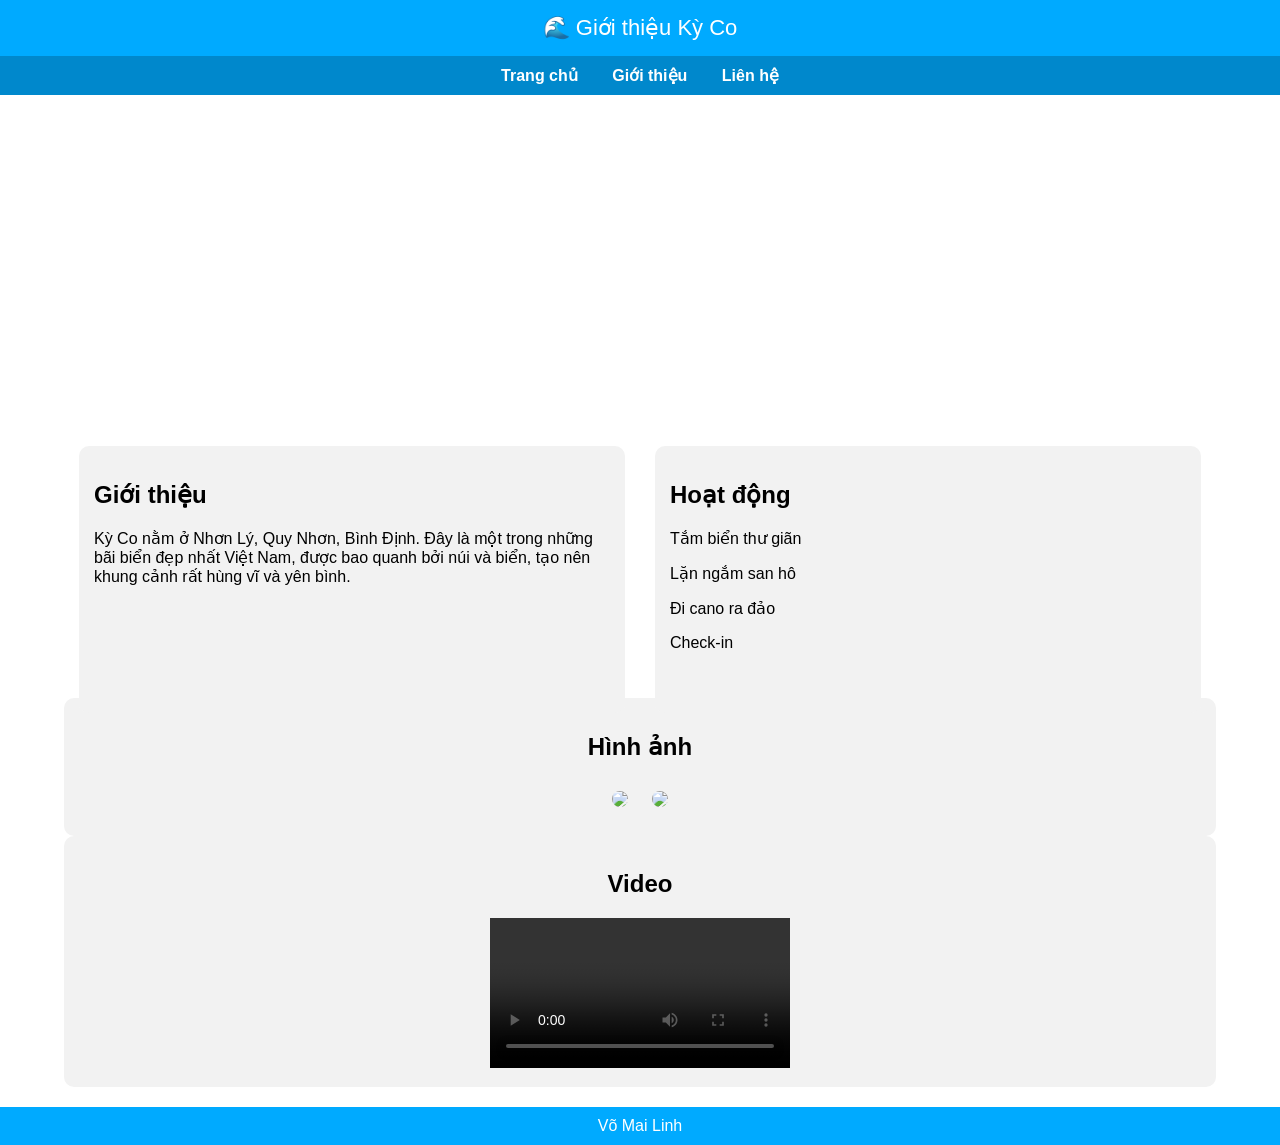
==== gioithieu.html @ 58b5cf06 "Add files via upload" ====
<!DOCTYPE html>
<html>
<head>
<title>Giới thiệu</title>

<style>
body
{
	font-family:Arial;
	margin:0;
}

.dautrang
{
	background:#00aaff;
	color:white;
	padding:15px;
	text-align:center;
	font-size:22px;
}

.menu
{
	background:#0088cc;
	padding:10px;
	text-align:center;
}

.menu a
{
	color:white;
	margin:15px;
	text-decoration:none;
	font-weight:bold;
}

.banner
{
	background-image:url("https://images.unsplash.com/photo-1507525428034-b723cf961d3e");
	background-size:cover;
	color:white;
	text-align:center;
	padding:100px 20px;
}

.noidung
{
	width:90%;
	margin:auto;
	padding:20px;
}

.hang
{
	display:flex;
	flex-wrap:wrap;
}

.cot{
	flex:1;
	padding:15px;
	min-width:250px;
}

.box{
	background:#f2f2f2;
	padding:15px;
	border-radius:10px;
	height:100%;
}

img
{
	width:45%;
	margin:10px;
	border-radius:10px;
}

.cuoitrang
{
	background:#00aaff;
	color:white;
	text-align:center;
	padding:10px;
}

</style>

</head>

<body>

<div class="dautrang">🌊 Giới thiệu Kỳ Co</div>

<div class="menu">
<a href="index.html">Trang chủ</a>
<a href="gioithieu.html">Giới thiệu</a>
<a href="lienhe.html">Liên hệ</a>
</div>

<div class="banner">
<h1>Kỳ Co - Quy Nhơn</h1>
<p>Vẻ đẹp thiên nhiên hoang sơ</p>
</div>

<div class="noidung">

<div class="hang">

<div class="cot">
<div class="box">
<h2>Giới thiệu</h2>
<p>
Kỳ Co nằm ở Nhơn Lý, Quy Nhơn, Bình Định. Đây là một trong những bãi biển đẹp nhất Việt Nam,
được bao quanh bởi núi và biển, tạo nên khung cảnh rất hùng vĩ và yên bình.
</p>
</div>
</div>

<div class="cot">
<div class="box">
<h2>Hoạt động</h2>
<p>Tắm biển thư giãn</p>
<p>Lặn ngắm san hô</p>
<p>Đi cano ra đảo</p>
<p>Check-in</p>
</div>
</div>

</div>

<div class="box">
<h2 style="text-align:center;">Hình ảnh</h2>
<div style="text-align:center;">
<img src="https://images.unsplash.com/photo-1507525428034-b723cf961d3e">
<img src="https://images.unsplash.com/photo-1501785888041-af3ef285b470">
</div>
</div>

<div class="box">
<h2 style="text-align:center;">Video</h2>
<div style="text-align:center;">
<video src="vml.mp4" controls></video>
</video>
</div>
</div>

</div>

<div class="cuoitrang">Võ Mai Linh</div>

</body>
</html>
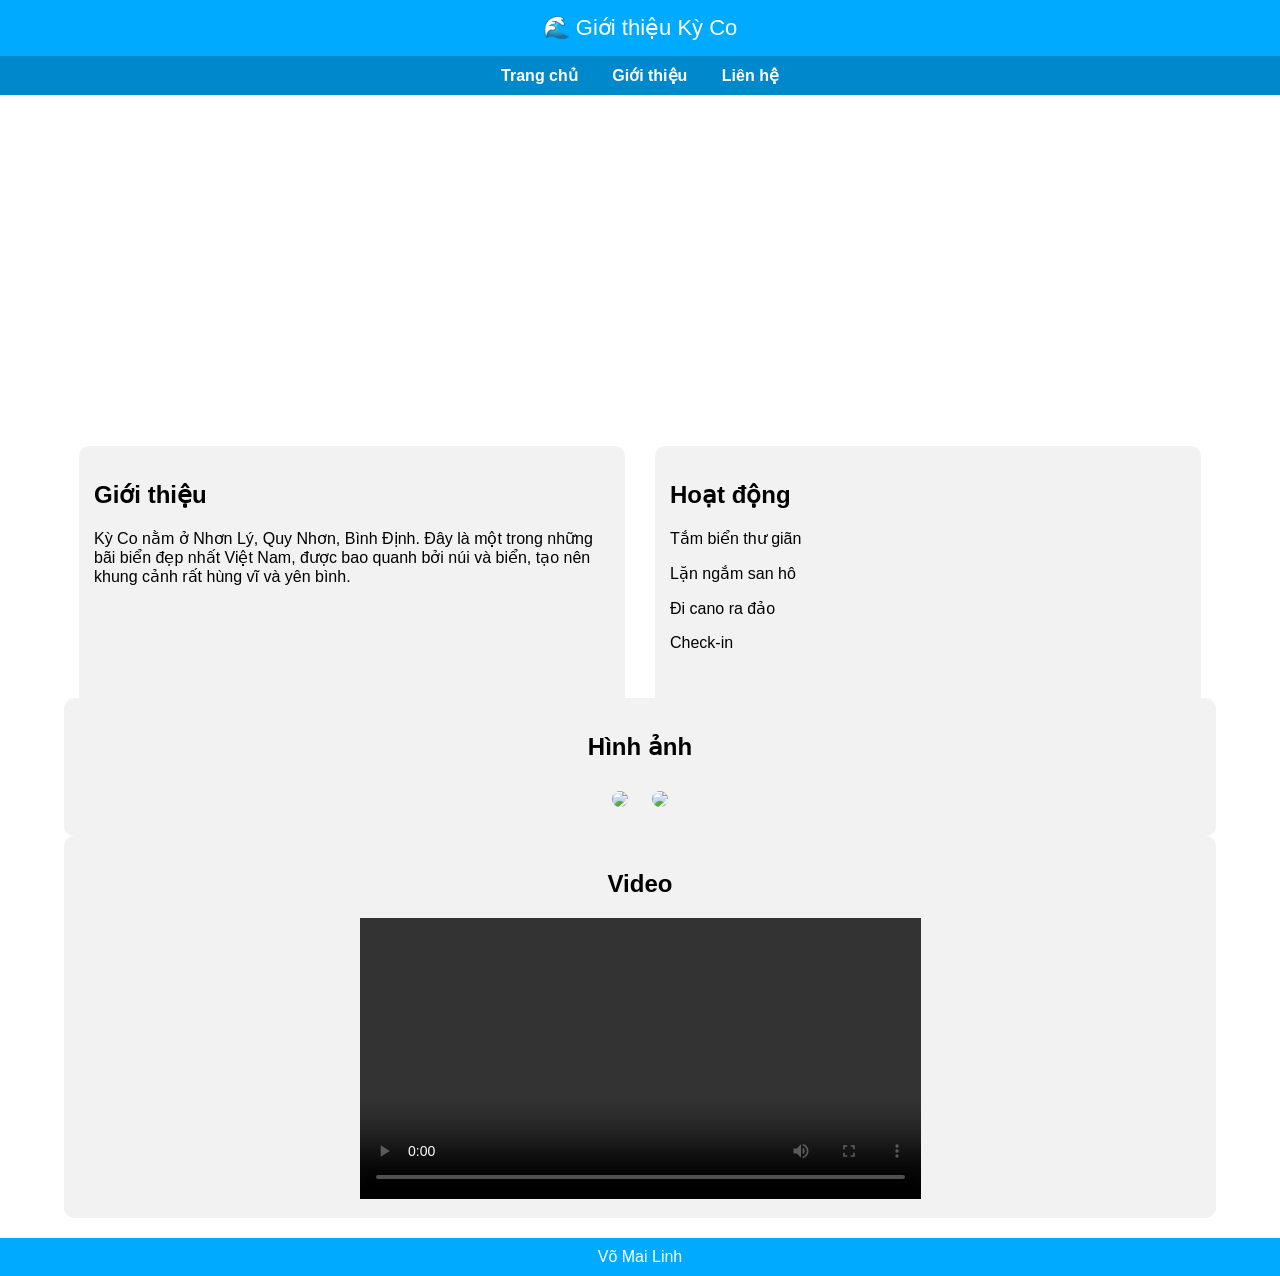
==== commit 51cd9a9f: "Update gioithieu.html" ====
--- a/gioithieu.html
+++ b/gioithieu.html
@@ -140,7 +140,7 @@
 <div class="box">
 <h2 style="text-align:center;">Video</h2>
 <div style="text-align:center;">
-<video src="vml.mp4" controls></video>
+<video src="vml.mp4" controls width="50%"></video>
 </video>
 </div>
 </div>
@@ -150,4 +150,4 @@
 <div class="cuoitrang">Võ Mai Linh</div>
 
 </body>
-</html>+</html>
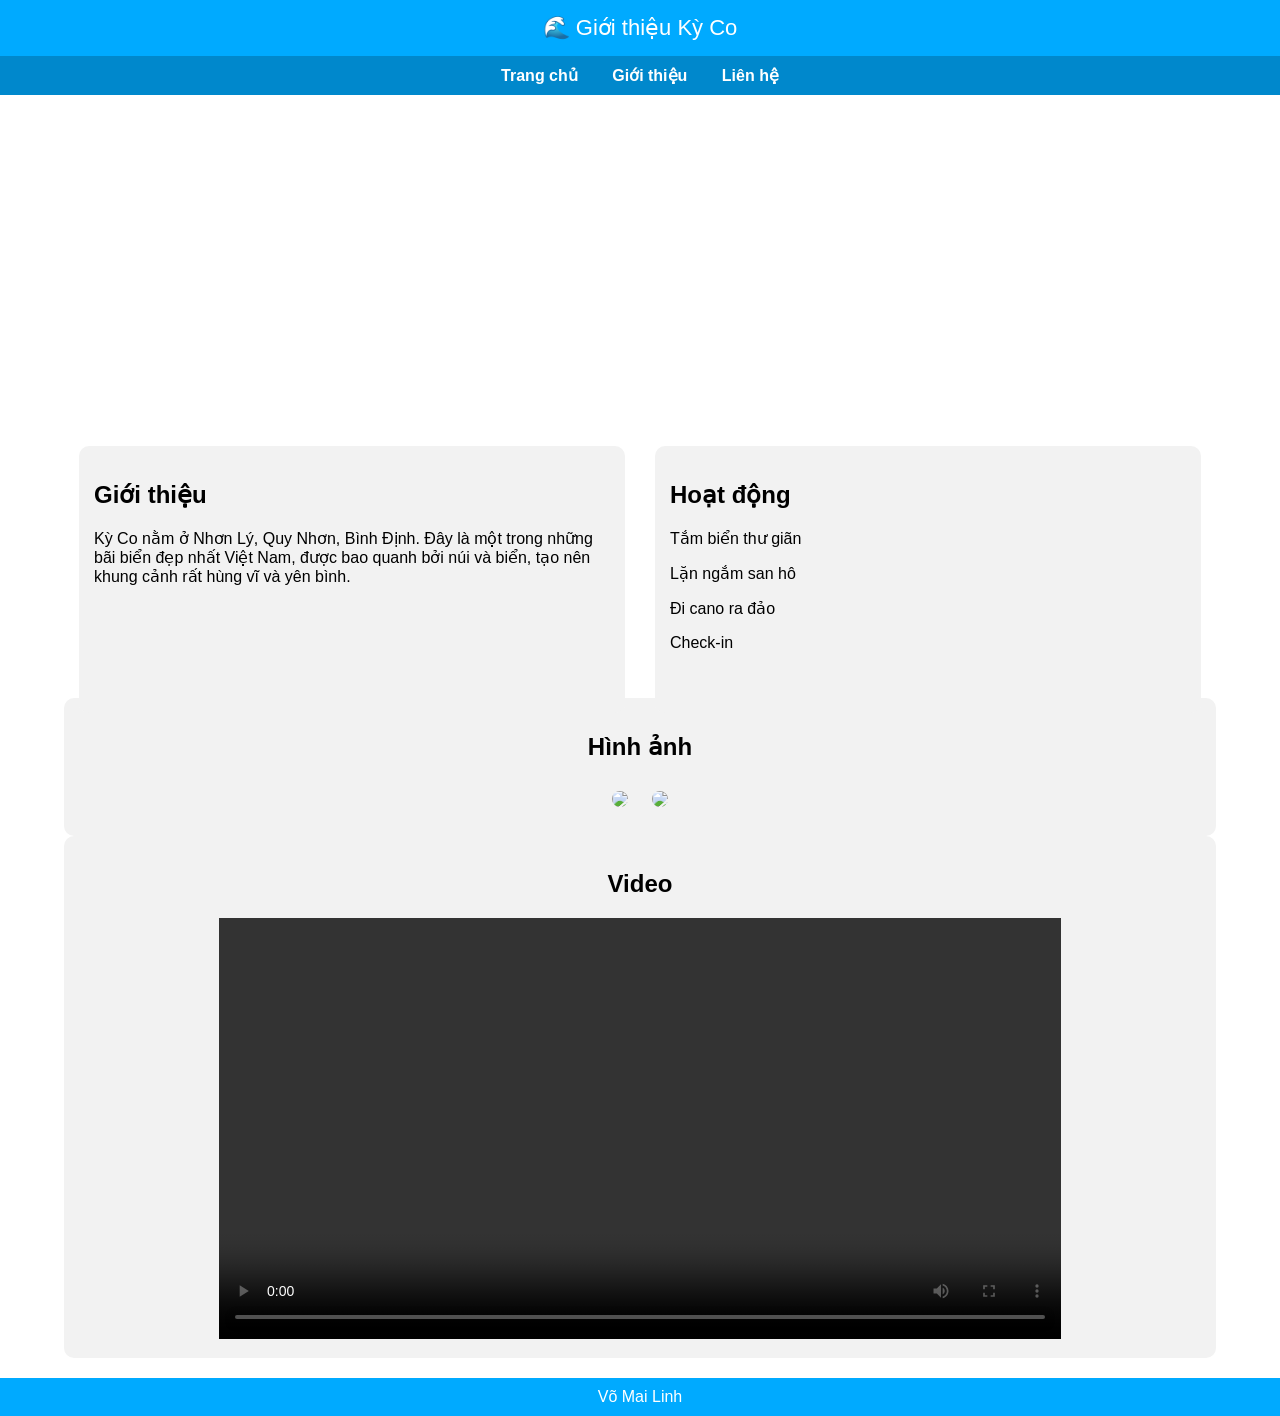
==== commit 724b0039: "Update gioithieu.html" ====
--- a/gioithieu.html
+++ b/gioithieu.html
@@ -140,7 +140,7 @@
 <div class="box">
 <h2 style="text-align:center;">Video</h2>
 <div style="text-align:center;">
-<video src="vml.mp4" controls width="50%"></video>
+<video src="vml.mp4" controls width="75%"></video>
 </video>
 </div>
 </div>
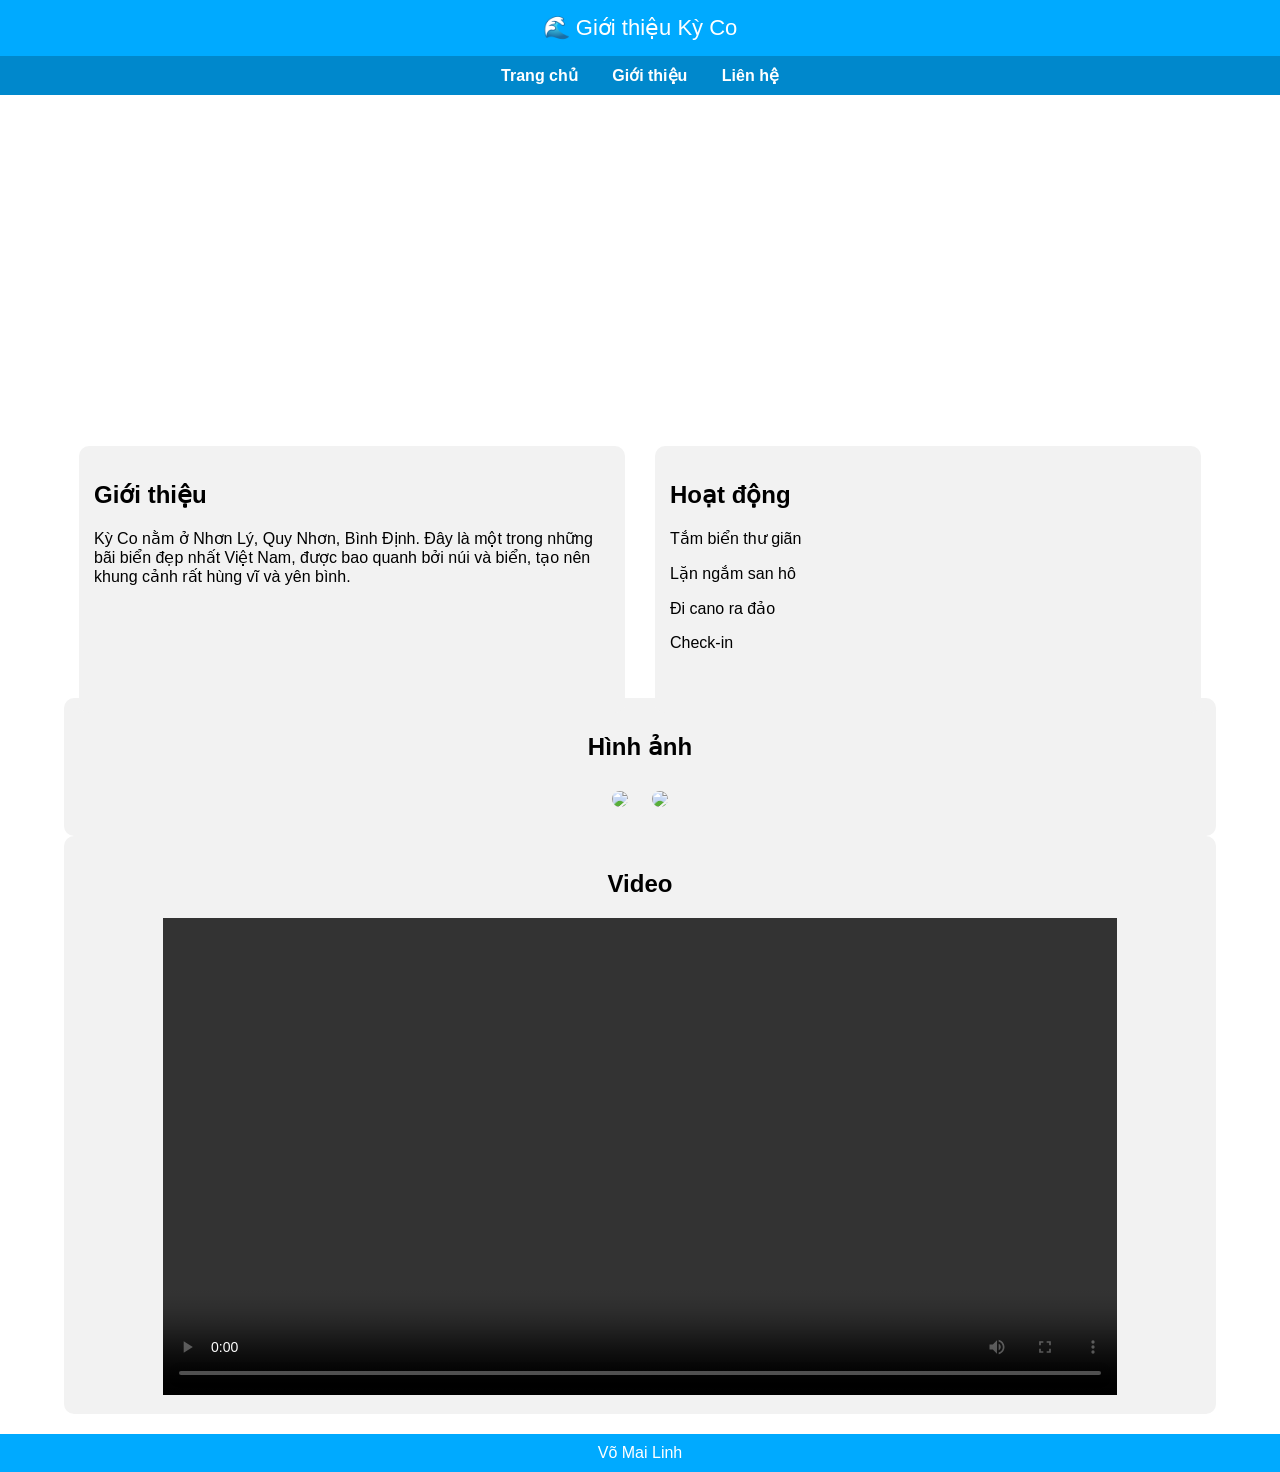
==== commit 4e8e236e: "Update gioithieu.html" ====
--- a/gioithieu.html
+++ b/gioithieu.html
@@ -140,7 +140,7 @@
 <div class="box">
 <h2 style="text-align:center;">Video</h2>
 <div style="text-align:center;">
-<video src="vml.mp4" controls width="75%"></video>
+<video src="vml.mp4" controls width="85%"></video>
 </video>
 </div>
 </div>
